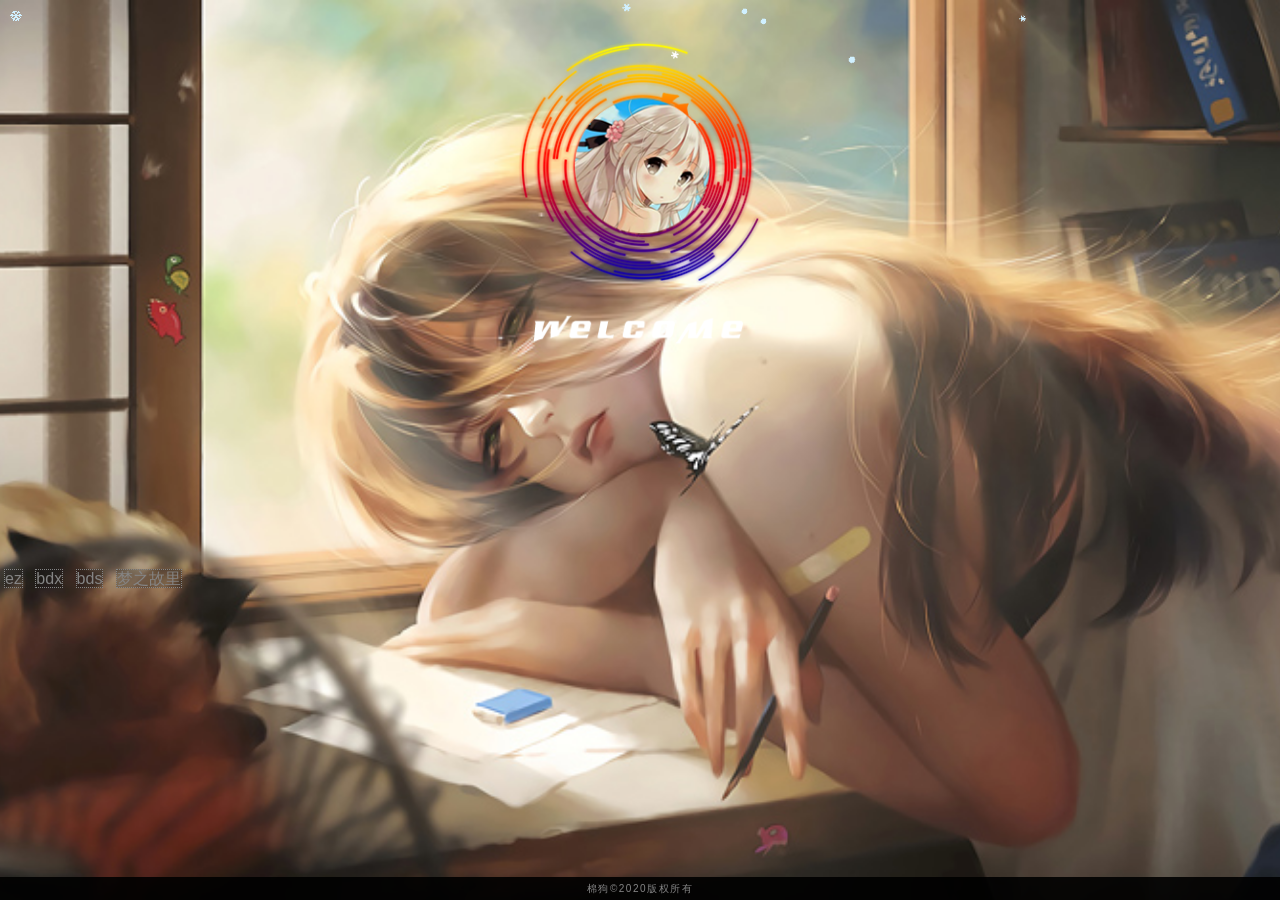
==== bdsserver/index.html @ fff01fb9 "Add files via upload" ====
﻿<!DOCTYPE html>
<html lang="zh-CN" id="bgimg">
<head>
<body style="overflow:scroll;overflow-y:hidden;overflow-x:hidden">
<meta charset="UTF-8" />
<meta name="viewport" content="width=device-width" />
<title>暗夜社区引导页</title>
<meta name="description" content="网页引导页">
<meta name="keywords" content="网页引导页">
<link rel="icon" href="" mce_href="/dir/favicon.ico" type="image/x-icon">
<link rel="stylesheet" type="text/css" href="https://www.bootcss.com/p/buttons/css/buttons.css">
<link rel="stylesheet" type="text/css" href="https://www.bootcss.com/p/buttons/css/showcase.css">
<link type="text/css" rel="stylesheet" href="style.css" />
<meta name="referrer" content="no-referrer" />
<div style="text-align:center;clear:both">
</div>
<div class="tooltips">
<span>
<iframe src="https://music.163.com/outchain/player?type=0&id=3052064923&auto=1&height=280" width=330 height="300" frameborder="no" marginwidth="0" marginheight="0"></iframe>
</span>
</div>
</head>
<body>
<div id="top">
<main id="top_main">
<div id="top_logo"><img src="src/tx2.png" onmouseover="mouseOver()" onmouseout="mouseOut()" id="mainimg"></div>
<div id="top_title"><img id="top_title01" alt="" src="src/toptitle01.png">
<br class="top_hr_style01">
</div><br><br>
<div class="showcase-examples l-over l-center">
  <a href="https://www.anyeshequ.com/" title="ez" class="button button-rounded button-plain button-small-caps button-border" target="_blank">ez</a>
  <a href="https://www.anyeshequ.com/" title="bdx" class="button button-rounded button-plain button-small-caps button-border" target="_blank">bdx</a>
  <a href="https://www.anyeshequ.com/" title="bds" class="button button-rounded button-plain button-small-caps button-border"target="_blank" >bds</a>
  <a href="https://www.anyeshequ.com/" title="梦之故里" class="button button-rounded button-plain button-small-caps button-border"target="_blank" >梦之故里</a>
  </div>
</main>
</div>
<footer id="top_footer">
<span id="top_copyright">
<a href="https://www.anyeshequ.com/">棉狗</a>©2020版权所有<a href=""></a>
</span>
</footer>
</body>
<script>
	function mouseOver(){
		document.getElementById("mainimg").src="src/tx.png";//鼠标悬浮时的旋转图标
	}
	function mouseOut()
	{
		document.getElementById('mainimg').src ="src/tx2.png"//默认的旋转图标
	}
</script>
<script type="text/javascript">
	function change(){
		var bodyBgs = [];
bodyBgs[1] = "./img/1.jpg";
bodyBgs[2] = "./img/1.jpg";
bodyBgs[3] = "./img/1.jpg";
bodyBgs[4] = "./img/2.jpg";
bodyBgs[5] = "./img/2.jpg";
bodyBgs[6] = "./img/2.jpg";
bodyBgs[7] = "./img/3.jpg";
bodyBgs[8] = "./img/3.jpg";
bodyBgs[9] = "./img/3.jpg";
bodyBgs[10] = "./img/4.jpg";
bodyBgs[11] = "./img/4.jpg";
bodyBgs[12] = "./img/4.jpg";
		var randomBgIndex = Math.round( Math.random() * 12 );
		var img1= document.getElementById('bgimg');
		img1.style.backgroundImage='url(' + bodyBgs[randomBgIndex] + ')';
	        window.setTimeout(function(){change()},10000);
	}
	change();
</script>
<script type="text/javascript" src="src/snow.min.js"></script>        
<script type="text/javascript">
createSnow('src/', 60);
</script>
</html>
---- bdsserver/style.css ----
/* basic styles for black background and crosshair cursor */
* {
	-webkit-box-sizing: border-box;
	-moz-box-sizing: border-box;
	-o-box-sizing: border-box;
	-ms-box-sizing: border-box;
	box-sizing: border-box
}

html,body,div,span,applet,object,iframe,h1,h2,h3,h4,h5,h6,p,blockquote,pre,a,abbr,acronym,address,big,cite,code,del,dfn,em,img,ins,kbd,q,s,samp,small,strike,strong,sub,sup,tt,var,b,u,i,center,dl,dt,dd,ol,ul,li,fieldset,form,label,legend,table,caption,tbody,tfoot,thead,tr,th,td,article,aside,canvas,details,embed,figure,figcaption,footer,header,hgroup,menu,nav,output,ruby,section,summary,time,mark,audio,video {
	margin: 0;
	padding: 0;
	border: 0;
	font-style: normal;
	font-weight: normal;
	font-size: 100%;
	vertical-align: baseline;
}

article,aside,details,figcaption,figure,footer,header,hgroup,menu,nav,section {
	display: block
}
a.button.button-rounded.button-plain.button-small-caps.button-border{
background-color: #1212123b;
}
a.button.button-rounded.button-plain.button-small-caps.button-border:hover {
    background-color: #fff;
}
blockquote,q {
	quotes: none
}
.button{ margin: 4px;}
.button-border, .button-border-thin, .button-border-thick{
    border-width: 1px;
    border-style: dotted;
}

blockquote:before,blockquote:after,q:before,q:after {
	content: '';
	content: none
}
.l-center {
    margin-top: 150px;}
input,textarea {
	margin: 0;
	padding: 0
}

ol,ul {
	list-style: none
}

table {
	border-collapse: collapse;
	border-spacing: 0
}

caption,th {
	text-align: left
}

a:focus {
	outline: 0
}

html {
	position: relative;
	width: 100%;
	height: 100%;
	font-family: Microsoft YaHei,sans-serif;
	z-index: 1;
	line-height: 1.5;
	background-color: #121925;
	font-weight: 300;
	background-size: cover;
	background-position: 50% 50%;
	background-attachment: fixed;
	-webkit-transition: .5s linear;
	-moz-transition: .5s linear;
	-o-transition: .5s linear;
	transition: .5s linear;
}

body{
	position: relative;
	width: 100%;
	height: 100%;
	min-width: 300px;
	z-index: 2;
	cursor:url(src/default.cur), auto;
}
body:before {
  content: ' ';
  position: fixed;
  top: 0;
  right: 0;
  bottom: 0;
  left: 0;
}
a {
	color: #858585;
	text-decoration:none;
}

a:hover {
	color: #00b3ba;
	cursor:url(src/hand.cur),auto
}
b {
	background-color: rgba(0,179,186,0.4)
}

::selection {
	background: #00b3ba
}

::-moz-selection {
	background: #00b3ba
}

.top_hr_style01 {
	width: 70%;
	margin: 5px auto;
	border: 0;
	border-bottom: 1px solid #fff
}

.top_hr_style02 {
	border: 0;
	border-bottom: 1px dashed #858585
}

.slider {
	width: 100%;
	height: 150px;
	-webkit-transition: .2s ease;
	-moz-transition: .2s ease;
	-o-transition: .2s ease;
	transition: .2s ease;
	background-color: #121925;
	background-size: cover;
	background-position: 50% 50%;
	background-attachment: fixed
}

#top {
	width: 100%;
	height: 100%;
	position: relative;
	margin: auto;
	z-index: 11
}
#top_main {
	width: 100%;
	height: 100%;
	position: relative;
	margin: 0 auto;
	padding: 40px 0 10px 0
}

#top_logo {
	height: 30%;
	min-height: 50px;
	max-height: 244px;
	display: block
}

#top_logo img {
	-webkit-animation: A 15s linear 0s infinite;
	animation: A 15s linear 0s infinite;
	margin-right: auto;
	margin-left: auto;
	display: block;
	height: 100%
}

@-webkit-keyframes A {
	0% {
		-webkit-transform: rotate(0deg)
	}

	100% {
		-webkit-transform: rotate(360deg)
	}
}

@keyframes A {
	0% {
		transform: rotate(0deg)
	}

	100% {
		transform: rotate(360deg)
	}
}

#top_title {
	text-align: center;
	padding-top: 15px;
	display: block;
	height: 10%
}

#top_title img {
	margin-right: auto;
	margin-left: auto;
	display: block
}

#top_title #top_title01 {
	height: 83%;
	max-height: 59px;
	min-height: 30px
}

#top_title #top_title02 {
	height: 9px
}
#top_title #top_title02:hover{
	background:rgba(0,0,0,0.8);
}
#top_navlist {
	display: block;
	width: 30%;
	height: 220px;
	max-width: 220px;
	margin-left: auto;
	margin-right: auto;
	margin-top: 50px
}

#top_navlist::after {
	content: " ";
	display: block;
	width: 20%;
	height: 150px
}

.top_nav {
	border-radius: 5px;
	display: block;
	width: 100%;
	max-height: 40px;
	min-height: 10px;
	margin-top: 15px;
	text-decoration: none;
	font-size: 90%;
	vertical-align: middle central;
	color: #fff;
	letter-spacing: .5px;
	text-align: center;
	-webkit-transition: .2s linear;
	-moz-transition: .2s linear;
	-o-transition: .2s linear;
	transition: .2s linear;
	line-height: 180%
}

.top_nav:hover {
	border-radius: 5px;
	background: #fff
}

#top_footer {
	padding: 4px 10px 4px 10px;
	background-color: #000;
	background-color: rgba(0,0,0,0.9);
	color: #858585;
	position: fixed;
	bottom: 0;
	left: 0;
	right: 0;
	z-index: 12;
	-webkit-transition: .2s linear;
	-moz-transition: .2s linear;
	-o-transition: .2s linear;
	transition: .2s linear
}
#top_footer:hover{
	background-color: #FFF;
	background-color: rgba(255,255,255,0.8);
	color: #000;
}
#top_copyright {
	display: block;
	-webkit-transition: .2s linear;
	-moz-transition: .2s linear;
	-o-transition: .2s linear;
	transition: .2s linear;
	font-size: 10px;
	letter-spacing: 1.5px;
	text-align: center
}

@media screen and (max-width:768px) {
	#top_footer {
		padding: 1px
	}

	#top_copyright {
		font-size: 8px;
		letter-spacing: 0;
		text-align: center
	}
.l-center {
    margin-top: 0;
}}
.tooltips{
-webkit-animation: A 3s linear 0s infinite;
animation: A 3s linear 0s infinite;
width:12px;
height:12px;
top:10px;
left:10px;
background: url(src/snow.gif);
font-size: 10px;
position:absolute; /*这个是关键*/
z-index:102;
}
.tooltips:hover{
-webkit-animation: none;
animation: none;
z-index:103;
background: url(src/snow.gif);/*没有这个在IE中不可用*/
}
.tooltips span{
display: none;
}
.tooltips:hover span{ /*span 标签仅在 :hover 状态时显示*/
display:block;
position:relative;
}
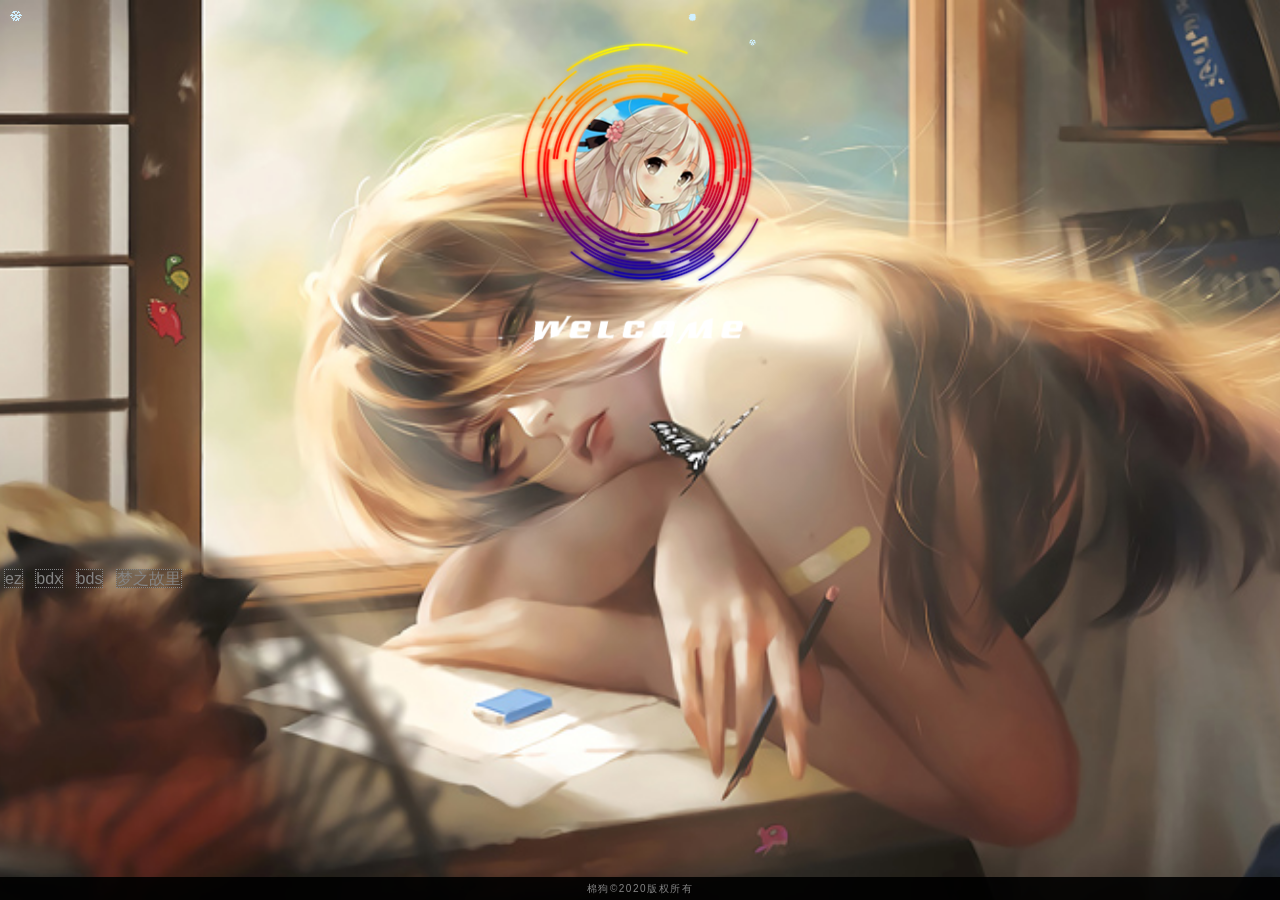
==== commit 246cd5ec: "Update index.html" ====
--- a/bdsserver/index.html
+++ b/bdsserver/index.html
@@ -4,7 +4,7 @@
 <body style="overflow:scroll;overflow-y:hidden;overflow-x:hidden">
 <meta charset="UTF-8" />
 <meta name="viewport" content="width=device-width" />
-<title>暗夜社区引导页</title>
+<title>Bedrock Server</title>
 <meta name="description" content="网页引导页">
 <meta name="keywords" content="网页引导页">
 <link rel="icon" href="" mce_href="/dir/favicon.ico" type="image/x-icon">
@@ -76,4 +76,4 @@
 <script type="text/javascript">
 createSnow('src/', 60);
 </script>
-</html>+</html>
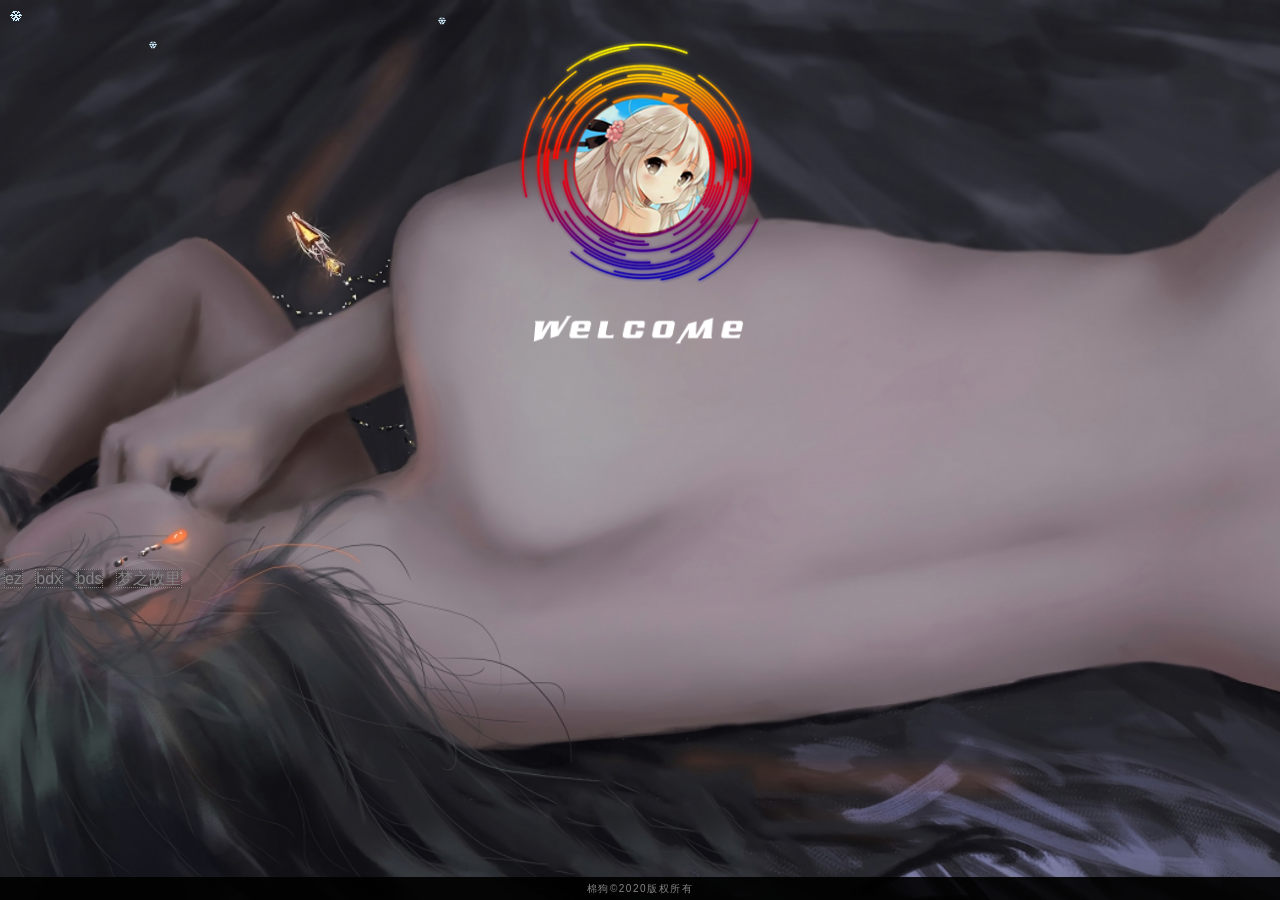
==== commit 3185030b: "Update index.html" ====
--- a/bdsserver/index.html
+++ b/bdsserver/index.html
@@ -28,10 +28,10 @@
 <br class="top_hr_style01">
 </div><br><br>
 <div class="showcase-examples l-over l-center">
-  <a href="https://www.anyeshequ.com/" title="ez" class="button button-rounded button-plain button-small-caps button-border" target="_blank">ez</a>
-  <a href="https://www.anyeshequ.com/" title="bdx" class="button button-rounded button-plain button-small-caps button-border" target="_blank">bdx</a>
-  <a href="https://www.anyeshequ.com/" title="bds" class="button button-rounded button-plain button-small-caps button-border"target="_blank" >bds</a>
-  <a href="https://www.anyeshequ.com/" title="梦之故里" class="button button-rounded button-plain button-small-caps button-border"target="_blank" >梦之故里</a>
+  <a href="https://www.lanzoux.com/iugNIdf8iujt" title="ElementZero" class="button button-rounded button-plain button-small-caps button-border" target="_blank">ez</a>
+  <a href="https://www.lanzoux.com/iTnxedf8iti" title="BedrockX" class="button button-rounded button-plain button-small-caps button-border" target="_blank">bdx</a>
+  <a href="https://www.lanzoux.com/iGhsHdf8irg" title="Bedrock Server" class="button button-rounded button-plain button-small-caps button-border"target="_blank" >bds</a>
+  <a href="https://www.lanzoux.com/iBpXtdf8iva" title="梦之故里" class="button button-rounded button-plain button-small-caps button-border"target="_blank" >梦之故里</a>
   </div>
 </main>
 </div>
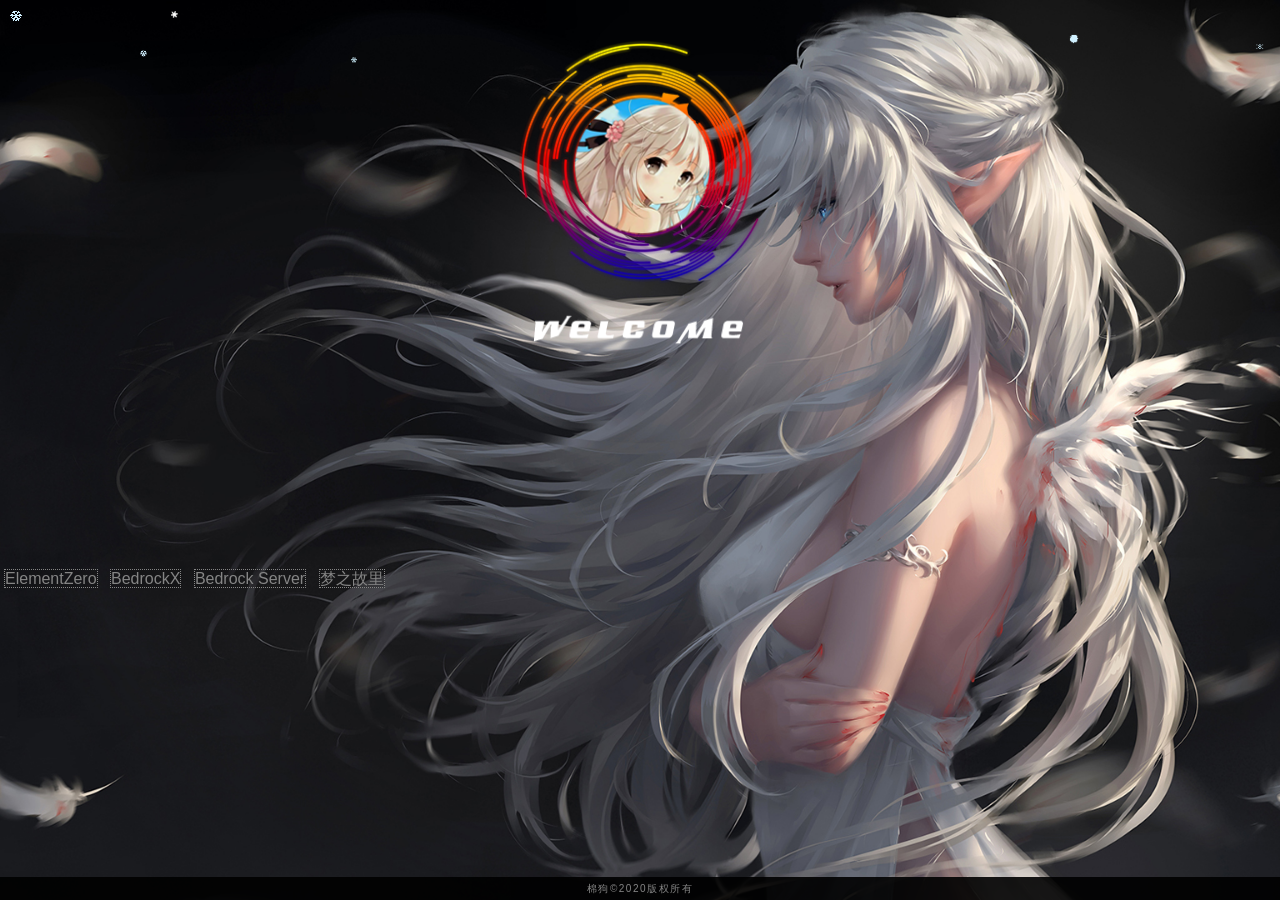
==== commit 05c4e8e0: "Update index.html" ====
--- a/bdsserver/index.html
+++ b/bdsserver/index.html
@@ -28,9 +28,9 @@
 <br class="top_hr_style01">
 </div><br><br>
 <div class="showcase-examples l-over l-center">
-  <a href="https://www.lanzoux.com/iugNIdf8iujt" title="ElementZero" class="button button-rounded button-plain button-small-caps button-border" target="_blank">ez</a>
-  <a href="https://www.lanzoux.com/iTnxedf8iti" title="BedrockX" class="button button-rounded button-plain button-small-caps button-border" target="_blank">bdx</a>
-  <a href="https://www.lanzoux.com/iGhsHdf8irg" title="Bedrock Server" class="button button-rounded button-plain button-small-caps button-border"target="_blank" >bds</a>
+  <a href="https://www.lanzoux.com/iugNIdf8iujt" title="ElementZero" class="button button-rounded button-plain button-small-caps button-border" target="_blank">ElementZero</a>
+  <a href="https://www.lanzoux.com/iTnxedf8iti" title="BedrockX" class="button button-rounded button-plain button-small-caps button-border" target="_blank">BedrockX</a>
+  <a href="https://www.lanzoux.com/iGhsHdf8irg" title="Bedrock Server" class="button button-rounded button-plain button-small-caps button-border"target="_blank" >Bedrock Server</a>
   <a href="https://www.lanzoux.com/iBpXtdf8iva" title="梦之故里" class="button button-rounded button-plain button-small-caps button-border"target="_blank" >梦之故里</a>
   </div>
 </main>
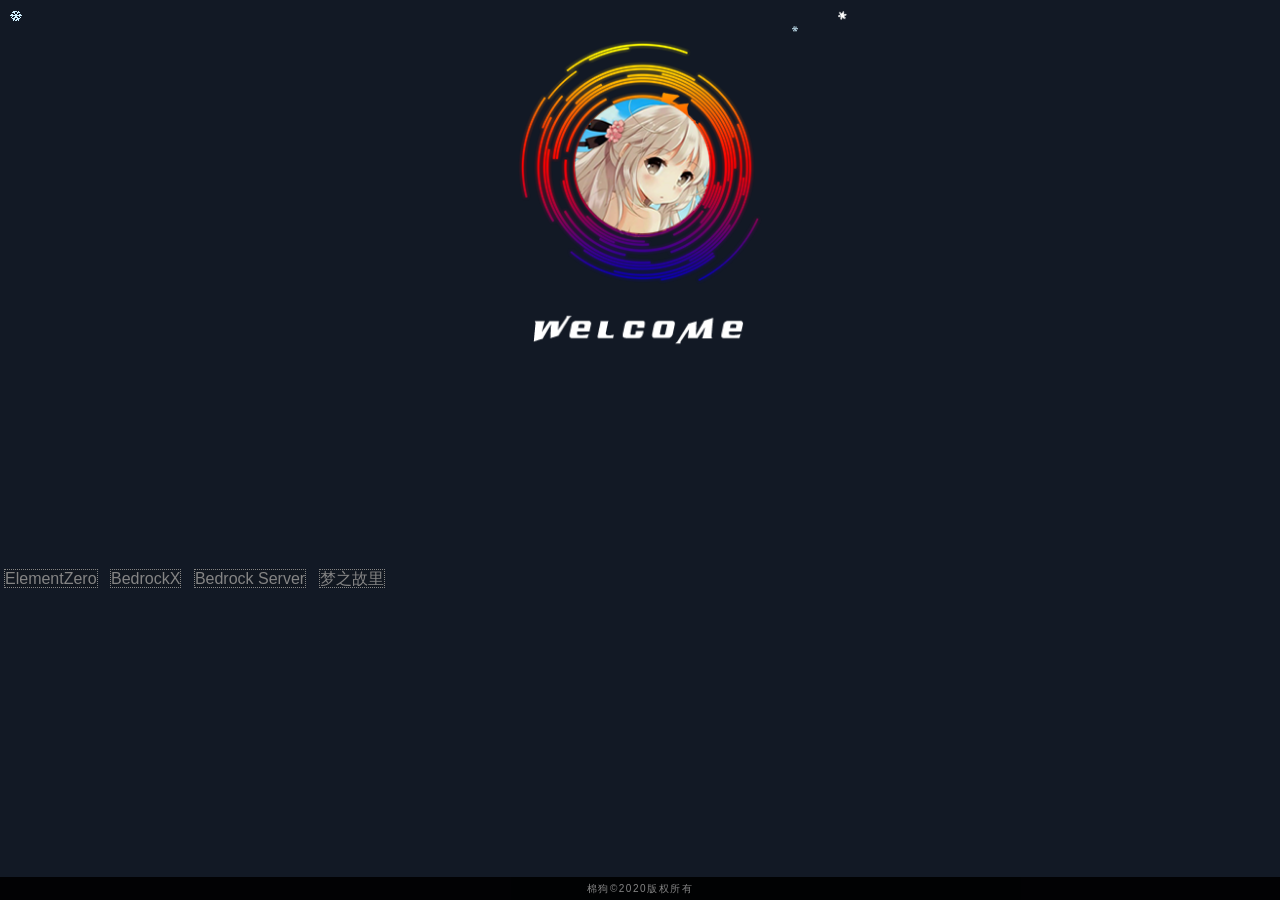
==== commit e64c2711: "Update index.html" ====
--- a/bdsserver/index.html
+++ b/bdsserver/index.html
@@ -28,7 +28,7 @@
 <br class="top_hr_style01">
 </div><br><br>
 <div class="showcase-examples l-over l-center">
-  <a href="https://www.lanzoux.com/iugNIdf8iujt" title="ElementZero" class="button button-rounded button-plain button-small-caps button-border" target="_blank">ElementZero</a>
+  <a href="https://www.lanzoux.com/iugNIdf8iuj" title="ElementZero" class="button button-rounded button-plain button-small-caps button-border" target="_blank">ElementZero</a>
   <a href="https://www.lanzoux.com/iTnxedf8iti" title="BedrockX" class="button button-rounded button-plain button-small-caps button-border" target="_blank">BedrockX</a>
   <a href="https://www.lanzoux.com/iGhsHdf8irg" title="Bedrock Server" class="button button-rounded button-plain button-small-caps button-border"target="_blank" >Bedrock Server</a>
   <a href="https://www.lanzoux.com/iBpXtdf8iva" title="梦之故里" class="button button-rounded button-plain button-small-caps button-border"target="_blank" >梦之故里</a>
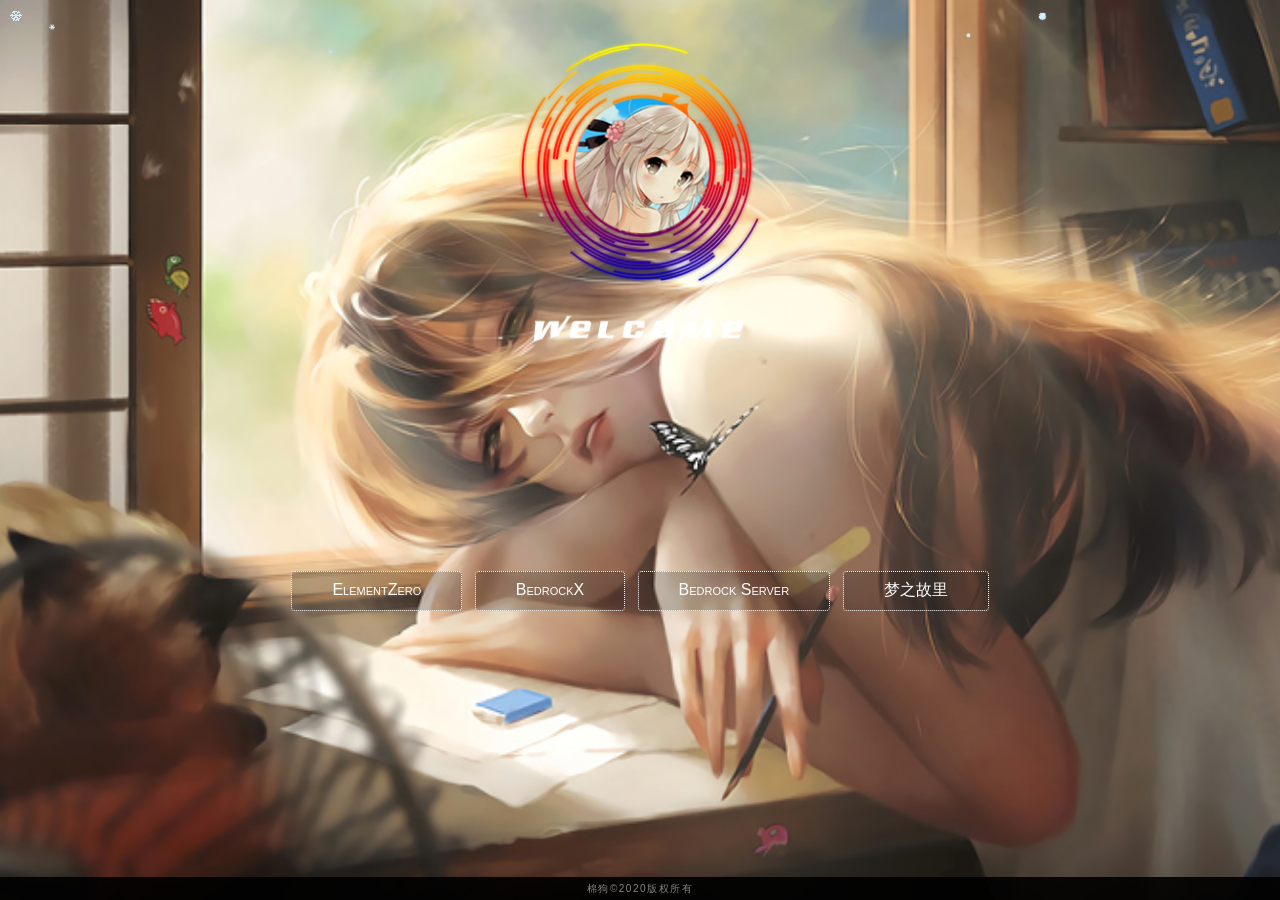
==== commit eb4b6b3f: "Update index.html" ====
--- a/bdsserver/index.html
+++ b/bdsserver/index.html
@@ -8,8 +8,8 @@
 <meta name="description" content="网页引导页">
 <meta name="keywords" content="网页引导页">
 <link rel="icon" href="" mce_href="/dir/favicon.ico" type="image/x-icon">
-<link rel="stylesheet" type="text/css" href="https://www.bootcss.com/p/buttons/css/buttons.css">
-<link rel="stylesheet" type="text/css" href="https://www.bootcss.com/p/buttons/css/showcase.css">
+<link rel="stylesheet" type="text/css" href="./src/buttons.css">
+<link rel="stylesheet" type="text/css" href="./src/showcase.css">
 <link type="text/css" rel="stylesheet" href="style.css" />
 <meta name="referrer" content="no-referrer" />
 <div style="text-align:center;clear:both">
--- a/bdsserver/src/showcase.css
+++ b/bdsserver/src/showcase.css
@@ -0,0 +1,1450 @@
+/*
+* Typography
+*
+*/
+/*
+* Colors
+*
+*/
+/*
+* Layer Indexing
+*
+* Can be use for z-index
+*/
+/*
+* Mobile Layout Breakpoints
+*
+*/
+/*! normalize.css v1.0.0 | MIT License | git.io/normalize */
+/* ==========================================================================
+ HTML5 display definitions
+ ========================================================================== */
+/*
+* Corrects `block` display not defined in IE 6/7/8/9 and Firefox 3.
+*/
+article,
+aside,
+details,
+figcaption,
+figure,
+footer,
+header,
+hgroup,
+nav,
+section,
+summary {
+  display: block; }
+
+/*
+* Corrects `inline-block` display not defined in IE 6/7/8/9 and Firefox 3.
+*/
+audio,
+canvas,
+video {
+  display: inline-block;
+  *display: inline;
+  *zoom: 1; }
+
+/*
+* Prevents modern browsers from displaying `audio` without controls.
+* Remove excess height in iOS 5 devices.
+*/
+audio:not([controls]) {
+  display: none;
+  height: 0; }
+
+/*
+* Addresses styling for `hidden` attribute not present in IE 7/8/9, Firefox 3,
+* and Safari 4.
+* Known issue: no IE 6 support.
+*/
+[hidden] {
+  display: none; }
+
+/* ==========================================================================
+ Base
+ ========================================================================== */
+/*
+* 1. Corrects text resizing oddly in IE 6/7 when body `font-size` is set using
+*    `em` units.
+* 2. Prevents iOS text size adjust after orientation change, without disabling
+*    user zoom.
+*/
+html {
+  font-size: 100%;
+  /* 1 */
+  -webkit-text-size-adjust: 100%;
+  /* 2 */
+  -ms-text-size-adjust: 100%;
+  /* 2 */ }
+
+/*
+* Addresses `font-family` inconsistency between `textarea` and other form
+* elements.
+*/
+html,
+button,
+input,
+select,
+textarea {
+  font-family: sans-serif; }
+
+/*
+* Addresses margins handled incorrectly in IE 6/7.
+*/
+body {
+  margin: 0;
+  font-family: "proxima-nova", Helvetica, Verdana, Arial, "Lucida Grande", sans-serif; }
+
+/* ==========================================================================
+ Links
+ ========================================================================== */
+/*
+* Addresses `outline` inconsistency between Chrome and other browsers.
+*/
+a, a:visited {
+  color: #229ffd; }
+
+a:focus {
+  outline: thin dotted; }
+
+/*
+* Improves readability when focused and also mouse hovered in all browsers.
+*/
+a:active,
+a:hover {
+  outline: 0; }
+
+/* ==========================================================================
+ Typography
+ ========================================================================== */
+/*
+* Addresses font sizes and margins set differently in IE 6/7.
+* Addresses font sizes within `section` and `article` in Firefox 4+, Safari 5,
+* and Chrome.
+*/
+h1 {
+  font-size: 2em;
+  margin: 0.67em 0; }
+
+h2 {
+  font-size: 1.5em;
+  margin: 0.83em 0; }
+
+h3 {
+  font-size: 1.17em;
+  margin: 1em 0; }
+
+h4 {
+  font-size: 1em;
+  margin: 1.33em 0; }
+
+h5 {
+  font-size: 0.83em;
+  margin: 1.67em 0; }
+
+h6 {
+  font-size: 0.75em;
+  margin: 2.33em 0; }
+
+/*
+* Addresses styling not present in IE 7/8/9, Safari 5, and Chrome.
+*/
+abbr[title] {
+  border-bottom: 1px dotted; }
+
+/*
+* Addresses style set to `bolder` in Firefox 3+, Safari 4/5, and Chrome.
+*/
+b,
+strong {
+  font-weight: bold; }
+
+blockquote {
+  margin: 1em 40px; }
+
+/*
+* Addresses styling not present in Safari 5 and Chrome.
+*/
+dfn {
+  font-style: italic; }
+
+/*
+* Addresses styling not present in IE 6/7/8/9.
+*/
+mark {
+  background: #ff0;
+  color: #000; }
+
+/*
+* Addresses margins set differently in IE 6/7.
+*/
+p,
+pre {
+  margin: 1em 0; }
+
+/*
+* Corrects font family set oddly in IE 6, Safari 4/5, and Chrome.
+*/
+code,
+kbd,
+pre,
+samp {
+  font-family: monospace, serif;
+  _font-family: 'courier new', monospace;
+  font-size: 1em; }
+
+/*
+* Improves readability of pre-formatted text in all browsers.
+*/
+pre {
+  white-space: pre;
+  white-space: pre-wrap;
+  word-wrap: break-word; }
+
+/*
+* Addresses CSS quotes not supported in IE 6/7.
+*/
+q {
+  quotes: none; }
+
+/*
+* Addresses `quotes` property not supported in Safari 4.
+*/
+q:before,
+q:after {
+  content: '';
+  content: none; }
+
+small {
+  font-size: 75%; }
+
+/*
+* Prevents `sub` and `sup` affecting `line-height` in all browsers.
+*/
+sub,
+sup {
+  font-size: 75%;
+  line-height: 0;
+  position: relative;
+  vertical-align: baseline; }
+
+sup {
+  top: -0.5em; }
+
+sub {
+  bottom: -0.25em; }
+
+/* ==========================================================================
+ Lists
+ ========================================================================== */
+/*
+* Addresses margins set differently in IE 6/7.
+*/
+dl,
+menu,
+ol,
+ul {
+  margin: 1em 0; }
+
+dd {
+  margin: 0 0 0 40px; }
+
+/*
+* Addresses paddings set differently in IE 6/7.
+*/
+menu,
+ol,
+ul {
+  padding: 0 0 0 40px; }
+
+/*
+* Corrects list images handled incorrectly in IE 7.
+*/
+nav ul,
+nav ol {
+  list-style: none;
+  list-style-image: none; }
+
+/* ==========================================================================
+ Embedded content
+ ========================================================================== */
+/*
+* 1. Removes border when inside `a` element in IE 6/7/8/9 and Firefox 3.
+* 2. Improves image quality when scaled in IE 7.
+*/
+img {
+  border: 0;
+  /* 1 */
+  -ms-interpolation-mode: bicubic;
+  /* 2 */ }
+
+/*
+* Corrects overflow displayed oddly in IE 9.
+*/
+svg:not(:root) {
+  overflow: hidden; }
+
+/* ==========================================================================
+ Figures
+ ========================================================================== */
+/*
+* Addresses margin not present in IE 6/7/8/9, Safari 5, and Opera 11.
+*/
+figure {
+  margin: 0; }
+
+/* ==========================================================================
+ Forms
+ ========================================================================== */
+/*
+* Corrects margin displayed oddly in IE 6/7.
+*/
+form {
+  margin: 0; }
+
+/*
+* Define consistent border, margin, and padding.
+*/
+fieldset {
+  border: 1px solid #c0c0c0;
+  margin: 0 2px;
+  padding: 0.35em 0.625em 0.75em; }
+
+/*
+* 1. Corrects color not being inherited in IE 6/7/8/9.
+* 2. Corrects text not wrapping in Firefox 3.
+* 3. Corrects alignment displayed oddly in IE 6/7.
+*/
+legend {
+  border: 0;
+  /* 1 */
+  padding: 0;
+  white-space: normal;
+  /* 2 */
+  *margin-left: -7px;
+  /* 3 */ }
+
+/*
+* 1. Corrects font size not being inherited in all browsers.
+* 2. Addresses margins set differently in IE 6/7, Firefox 3+, Safari 5,
+*    and Chrome.
+* 3. Improves appearance and consistency in all browsers.
+*/
+button,
+input,
+select,
+textarea {
+  font-size: 100%;
+  /* 1 */
+  margin: 0;
+  /* 2 */
+  vertical-align: baseline;
+  /* 3 */
+  *vertical-align: middle;
+  /* 3 */ }
+
+/*
+* Addresses Firefox 3+ setting `line-height` on `input` using `!important` in
+* the UA stylesheet.
+*/
+button,
+input {
+  line-height: normal; }
+
+/*
+* 1. Avoid the WebKit bug in Android 4.0.* where (2) destroys native `audio`
+*    and `video` controls.
+* 2. Corrects inability to style clickable `input` types in iOS.
+* 3. Improves usability and consistency of cursor style between image-type
+*    `input` and others.
+* 4. Removes inner spacing in IE 7 without affecting normal text inputs.
+*    Known issue: inner spacing remains in IE 6.
+*/
+button,
+html input[type="button"],
+input[type="reset"],
+input[type="submit"] {
+  -webkit-appearance: button;
+  /* 2 */
+  cursor: pointer;
+  /* 3 */
+  *overflow: visible;
+  /* 4 */ }
+
+/*
+* Re-set default cursor for disabled elements.
+*/
+button[disabled],
+input[disabled] {
+  cursor: default; }
+
+/*
+* 1. Addresses box sizing set to content-box in IE 8/9.
+* 2. Removes excess padding in IE 8/9.
+* 3. Removes excess padding in IE 7.
+*    Known issue: excess padding remains in IE 6.
+*/
+input[type="checkbox"],
+input[type="radio"] {
+  -webkit-box-sizing: border-box;
+     -moz-box-sizing: border-box;
+          box-sizing: border-box;
+  /* 1 */
+  padding: 0;
+  /* 2 */
+  *height: 13px;
+  /* 3 */
+  *width: 13px;
+  /* 3 */ }
+
+/*
+* 1. Addresses `appearance` set to `searchfield` in Safari 5 and Chrome.
+* 2. Addresses `box-sizing` set to `border-box` in Safari 5 and Chrome
+*    (include `-moz` to future-proof).
+*/
+input[type="search"] {
+  -webkit-appearance: textfield;
+  /* 1 */
+  -moz-box-sizing: content-box;
+  -webkit-box-sizing: content-box;
+  /* 2 */
+  box-sizing: content-box; }
+
+/*
+* Removes inner padding and search cancel button in Safari 5 and Chrome
+* on OS X.
+*/
+input[type="search"]::-webkit-search-cancel-button,
+input[type="search"]::-webkit-search-decoration {
+  -webkit-appearance: none; }
+
+/*
+* Removes inner padding and border in Firefox 3+.
+*/
+button::-moz-focus-inner,
+input::-moz-focus-inner {
+  border: 0;
+  padding: 0; }
+
+/*
+* 1. Removes default vertical scrollbar in IE 6/7/8/9.
+* 2. Improves readability and alignment in all browsers.
+*/
+textarea {
+  overflow: auto;
+  /* 1 */
+  vertical-align: top;
+  /* 2 */ }
+
+/* ==========================================================================
+ Tables
+ ========================================================================== */
+/*
+* Remove most spacing between table cells.
+*/
+table {
+  border-collapse: collapse;
+  border-spacing: 0; }
+
+.clear {
+  clear: both; }
+
+::-webkit-input-placeholder {
+  color: #dee0e2; }
+
+::-moz-placeholder {
+  color: #dee0e2; }
+
+:-ms-input-placeholder {
+  color: #dee0e2; }
+
+:-moz-placeholder {
+  color: #dee0e2; }
+
+/*
+* Layout margin & padding
+*
+*/
+.l-margin-10 {
+  margin: 10px; }
+
+.l-margin-top-10 {
+  margin-top: 10px; }
+
+.l-margin-bottom-10 {
+  margin-bottom: 10px; }
+
+.l-padding-10 {
+  padding: 10px; }
+
+.l-padding-top-10 {
+  padding-top: 10px; }
+
+.l-padding-bottom-10 {
+  padding-bottom: 10px; }
+
+.l-margin-20 {
+  margin: 20px; }
+
+.l-margin-top-20 {
+  margin-top: 20px; }
+
+.l-margin-bottom-20 {
+  margin-bottom: 20px; }
+
+.l-padding-20 {
+  padding: 20px; }
+
+.l-padding-top-20 {
+  padding-top: 20px; }
+
+.l-padding-bottom-20 {
+  padding-bottom: 20px; }
+
+.l-margin-30 {
+  margin: 30px; }
+
+.l-margin-top-30 {
+  margin-top: 30px; }
+
+.l-margin-bottom-30 {
+  margin-bottom: 30px; }
+
+.l-padding-30 {
+  padding: 30px; }
+
+.l-padding-top-30 {
+  padding-top: 30px; }
+
+.l-padding-bottom-30 {
+  padding-bottom: 30px; }
+
+.l-margin-40 {
+  margin: 40px; }
+
+.l-margin-top-40 {
+  margin-top: 40px; }
+
+.l-margin-bottom-40 {
+  margin-bottom: 40px; }
+
+.l-padding-40 {
+  padding: 40px; }
+
+.l-padding-top-40 {
+  padding-top: 40px; }
+
+.l-padding-bottom-40 {
+  padding-bottom: 40px; }
+
+.l-margin-50 {
+  margin: 50px; }
+
+.l-margin-top-50 {
+  margin-top: 50px; }
+
+.l-margin-bottom-50 {
+  margin-bottom: 50px; }
+
+.l-padding-50 {
+  padding: 50px; }
+
+.l-padding-top-50 {
+  padding-top: 50px; }
+
+.l-padding-bottom-50 {
+  padding-bottom: 50px; }
+
+.l-margin-60 {
+  margin: 60px; }
+
+.l-margin-top-60 {
+  margin-top: 60px; }
+
+.l-margin-bottom-60 {
+  margin-bottom: 60px; }
+
+.l-padding-60 {
+  padding: 60px; }
+
+.l-padding-top-60 {
+  padding-top: 60px; }
+
+.l-padding-bottom-60 {
+  padding-bottom: 60px; }
+
+.l-margin-70 {
+  margin: 70px; }
+
+.l-margin-top-70 {
+  margin-top: 70px; }
+
+.l-margin-bottom-70 {
+  margin-bottom: 70px; }
+
+.l-padding-70 {
+  padding: 70px; }
+
+.l-padding-top-70 {
+  padding-top: 70px; }
+
+.l-padding-bottom-70 {
+  padding-bottom: 70px; }
+
+.l-margin-80 {
+  margin: 80px; }
+
+.l-margin-top-80 {
+  margin-top: 80px; }
+
+.l-margin-bottom-80 {
+  margin-bottom: 80px; }
+
+.l-padding-80 {
+  padding: 80px; }
+
+.l-padding-top-80 {
+  padding-top: 80px; }
+
+.l-padding-bottom-80 {
+  padding-bottom: 80px; }
+
+.l-margin-90 {
+  margin: 90px; }
+
+.l-margin-top-90 {
+  margin-top: 90px; }
+
+.l-margin-bottom-90 {
+  margin-bottom: 90px; }
+
+.l-padding-90 {
+  padding: 90px; }
+
+.l-padding-top-90 {
+  padding-top: 90px; }
+
+.l-padding-bottom-90 {
+  padding-bottom: 90px; }
+
+.l-margin-100 {
+  margin: 100px; }
+
+.l-margin-top-100 {
+  margin-top: 100px; }
+
+.l-margin-bottom-100 {
+  margin-bottom: 100px; }
+
+.l-padding-100 {
+  padding: 100px; }
+
+.l-padding-top-100 {
+  padding-top: 100px; }
+
+.l-padding-bottom-100 {
+  padding-bottom: 100px; }
+
+/*
+* Layout Over & Under
+*
+* Used to create dynamic background effects that.
+* The main content should be over and the background
+* sould remain under.
+*/
+.l-over {
+  position: relative;
+  z-index: 2; }
+
+.l-under {
+  z-index: 1;
+  overflow: hidden;
+  position: absolute;
+  top: 0px;
+  left: 0px;
+  right: 0px;
+  bottom: 0px; }
+
+/*
+* Alignment
+*
+*/
+.l-center {
+  text-align: center;
+  margin-left: auto;
+  margin-right: auto; }
+
+.l-right {
+  text-align: right; }
+
+.l-left {
+  text-align: left; }
+
+/*
+* Background Colors
+*
+*/
+.background-dark {
+  color: #FFFFFF;
+  background: #229ffd; }
+  .background-dark a {
+    color: #FFFFFF; }
+
+.background-light {
+  color: #a9adb1;
+  background: #FFFFFF; }
+
+.background-inverse {
+  color: #FFFFFF;
+  background: linear-gradient(90deg, #1a7fcc 10%, #229ffd 90%);
+  /* W3C */ }
+  .background-inverse a {
+    color: #FFFFFF; }
+
+.background-subtle {
+  background: #f3faff; }
+
+/*
+* Background Patterns
+*
+*/
+.pattern-p6 {
+  background: url("../images/backgrounds/p6.png") top left repeat; }
+
+.pattern-debut {
+  background: url("../images/backgrounds/debut_light.png") top left repeat; }
+
+/*
+* Background Shapes
+*
+*/
+.background-arrow-top-left {
+  background: url("../images/arrows/white-arrows-left.png") left -200px no-repeat; }
+
+.background-arrow-top-right {
+  background: url("../images/arrows/white-arrows-right.png") right -200px no-repeat; }
+
+.background-blue-arrow-top-left {
+  background: url("../images/arrows/blue-arrows-left.png") left -200px no-repeat; }
+
+.background-blue-arrow-top-right {
+  background: url("../images/arrows/blue-arrows-right.png") right -200px no-repeat; }
+
+@media handheld and (max-width: 480px), screen and (max-device-width: 480px), screen and (max-width: 940px) {
+  .background-arrow-top-left,
+  .background-arrow-top-right {
+    background: none; } }
+/*
+* Text Colors
+*
+*/
+.text-nuetral {
+  color: #a9adb1; }
+
+.text-light {
+  color: #FFFFFF; }
+  .text-light a {
+    color: #FFFFFF; }
+
+.top-nav {
+  display: none;
+  font-family: "proxima-nova", Helvetica, Verdana, Arial, "Lucida Grande", sans-serif;
+  position: fixed;
+  top: 0px;
+  left: 0px;
+  right: 0px;
+  z-index: 6;
+  background: rgba(255, 255, 255, 0.9);
+  height: 60px;
+  padding: 0px;
+  -webkit-box-shadow: 0px 1px 1px rgba(0, 0, 0, 0.2);
+          box-shadow: 0px 1px 1px rgba(0, 0, 0, 0.2); }
+  .top-nav .button-dropdown {
+    float: right;
+    display: none; }
+  @media handheld and (max-width: 480px), screen and (max-device-width: 480px), screen and (max-width: 940px) {
+    .top-nav .top-nav-links {
+      display: none; }
+    .top-nav .button-dropdown {
+      display: block;
+      line-height: 60px; }
+      .top-nav .button-dropdown .button {
+        line-height: 60px;
+        height: 60px; }
+      .top-nav .button-dropdown .button-dropdown-list li a {
+        line-height: 28px; } }
+  .top-nav > h1 {
+    font-weight: 300;
+    line-height: 60px;
+    height: 60px;
+    font-size: 23px;
+    margin: 0px 0px 0px 20px;
+    padding: 0px;
+    text-transform: uppercase;
+    float: left; }
+    .top-nav > h1 a {
+      color: #a9adb1;
+      text-decoration: none; }
+  .top-nav .top-nav-links {
+    float: right;
+    margin: 0px 20px 0px 0px;
+    padding: 0px; }
+    .top-nav .top-nav-links li {
+      float: right;
+      margin: 0px; }
+    .top-nav .top-nav-links a {
+      -webkit-transition-property: all;
+              transition-property: all;
+      -webkit-transition-duration: .3s;
+              transition-duration: .3s;
+      font-weight: 300;
+      display: inline-block;
+      line-height: 60px;
+      padding: 0px 10px;
+      text-decoration: none;
+      text-transform: uppercase;
+      font-size: 14px; }
+      .top-nav .top-nav-links a:hover {
+        background: white; }
+
+.unicorn-nav {
+  background: #FFFFFF; }
+  .unicorn-nav h1, .unicorn-nav h2 {
+    margin: 0px;
+    padding: 0px;
+    font-size: 12px;
+    font-weight: 300;
+    line-height: 30px; }
+  .unicorn-nav h1 {
+    float: left; }
+    .unicorn-nav h1 a {
+      text-decoration: none;
+      color: #229ffd;
+      text-transform: uppercase;
+      padding: 0px 10px;
+      float: left; }
+  .unicorn-nav h2 {
+    float: right;
+    color: #a9adb1;
+    padding: 0px 10px; }
+  @media handheld and (max-width: 480px), screen and (max-device-width: 480px), screen and (max-width: 940px) {
+    .unicorn-nav {
+      display: none; } }
+
+/*
+* Logo Icon
+*
+*/
+.logo {
+  top: 0px;
+  display: block;
+  margin: 0px auto 20px auto;
+  width: 120px;
+  height: 120px;
+  line-height: 130px;
+  text-align: center;
+  font-style: normal;
+  font-size: 60px;
+  font-family: "proxima-nova", Helvetica, Verdana, Arial, "Lucida Grande", sans-serif;
+  font-weight: 100;
+  position: relative;
+  border-radius: 100%;
+  background: #FFFFFF;
+  color: #145f98;
+  text-shadow: 0px 1px 0px #FFFFFF;
+  -webkit-box-shadow: 0px 7px 0px #e0e0e0, 0px 12px 0px rgba(0, 0, 0, 0.1);
+          box-shadow: 0px 7px 0px #e0e0e0, 0px 12px 0px rgba(0, 0, 0, 0.1);
+  cursor: pointer; }
+  .logo:hover, .logo:focus {
+    -webkit-box-shadow: 0px 7px 0px #e0e0e0, 0px 12px 0px rgba(0, 0, 0, 0.1);
+            box-shadow: 0px 7px 0px #e0e0e0, 0px 12px 0px rgba(0, 0, 0, 0.1); }
+  .logo:active {
+    top: 5px;
+    -webkit-transition-property: all;
+            transition-property: all;
+    -webkit-transition-duration: .15s;
+            transition-duration: .15s;
+    -webkit-box-shadow: 0px 2px 0px #e0e0e0, 0px 4px 0px rgba(0, 0, 0, 0.1);
+            box-shadow: 0px 2px 0px #e0e0e0, 0px 4px 0px rgba(0, 0, 0, 0.1); }
+
+/*
+* Logo Title
+*
+*/
+.logo-title {
+  display: inline-block;
+  position: relative;
+  margin: 0px auto 10px auto;
+  font-family: "proxima-nova", Helvetica, Verdana, Arial, "Lucida Grande", sans-serif;
+  font-size: 48px;
+  font-weight: 100;
+  text-transform: uppercase;
+  text-shadow: 2px 3px 0px rgba(0, 0, 0, 0.15); }
+  .logo-title > sup {
+    position: absolute;
+    top: -5px;
+    right: 0px;
+    z-index: 1;
+    font-size: 12px; }
+
+/*
+* Promotional Module
+*
+*/
+.promo-social {
+  float: left;
+  margin-top: 4px; }
+  .promo-social .fb-like,
+  .promo-social .github-button,
+  .promo-social .twitter-share-button {
+    vertical-align: middle; }
+  .promo-social .github-button {
+    min-width: 100px; }
+  .promo-social .twitter-share-button {
+    margin-left: -10px; }
+
+.promotional {
+  background: rgba(255, 255, 255, 0.9);
+  -webkit-box-shadow: 0px -1px 1px rgba(0, 0, 0, 0.1);
+          box-shadow: 0px -1px 1px rgba(0, 0, 0, 0.1);
+  display: none;
+  text-align: center;
+  position: fixed;
+  bottom: 0px;
+  left: 0px;
+  right: 0px;
+  z-index: 5;
+  padding: 20px; }
+  .promotional h3 {
+    color: #61bafd;
+    font-size: 18px;
+    font-weight: normal;
+    margin: 0px 10px 0px 0px;
+    line-height: 34px;
+    float: right; }
+    .promotional h3 .fa-hand-o-right {
+      margin-right: 2px;
+      margin-left: 6px; }
+  .promotional > form {
+    float: right; }
+  .promotional .newsletter-email {
+    float: right;
+    padding: 4px 8px;
+    vertical-align: middle;
+    line-height: 24px;
+    height: 24px;
+    border: 1px solid #c4c7c9;
+    outline: none; }
+  .promotional .email-icon {
+    float: right;
+    border: 1px solid #c4c7c9;
+    border-top-left-radius: 3px;
+    border-bottom-left-radius: 3px;
+    padding: 4px 8px;
+    line-height: 24px;
+    text-align: center;
+    background-color: #eeeeee;
+    margin-right: -1px;
+    color: #c4c7c9; }
+  .promotional .newsletter-button {
+    line-height: 24px; }
+  .promotional .button-newsletter {
+    float: right;
+    border-radius: 0px 3px 3px 0px;
+    border-left-color: #a9adb1;
+    padding: 0px 10px;
+    height: 34px;
+    line-height: 34px; }
+    .promotional .button-newsletter:hover {
+      color: rgba(255, 255, 255, 0.9);
+      background-color: #229ffd; }
+  @media handheld and (max-width: 480px), screen and (max-device-width: 480px), screen and (max-width: 940px) {
+    .promotional form {
+      width: auto;
+      display: block;
+      font-size: 14px; }
+    .promotional h3, .promotional .promo-social {
+      display: none; }
+    .promotional .email-icon {
+      display: none; }
+    .promotional h3,
+    .promotional form {
+      float: none; }
+    .promotional .newsletter-email {
+      float: left; }
+    .promotional .newsletter-email,
+    .promotional .button-newsletter {
+      margin: 0px;
+      border-radius: 3px; } }
+
+/*
+* Hero Module
+*
+*/
+.hero {
+  position: relative;
+  padding: 60px 40px;
+  background: #229ffd;
+  text-align: center;
+  color: #FFF;
+  width: 100%;
+  -webkit-box-sizing: border-box;
+     -moz-box-sizing: border-box;
+          box-sizing: border-box;
+  height: 500px; }
+  @media handheld and (max-width: 480px), screen and (max-device-width: 480px), screen and (max-width: 940px) {
+    .hero {
+      height: auto;
+      padding: 40px 10px; } }
+  .hero .hero-pitch {
+    width: 320px;
+    margin: 0px auto 30px;
+    font-size: 16px;
+    font-weight: 100;
+    line-height: 24px; }
+    @media handheld and (max-width: 480px), screen and (max-device-width: 480px), screen and (max-width: 940px) {
+      .hero .hero-pitch {
+        width: auto;
+        margin: 0px 10px 20px 10px; } }
+  .hero .github-button {
+    margin: 0 0 -4px 5px; }
+  .hero .hero-cta {
+    font-family: "proxima-nova", Helvetica, Verdana, Arial, "Lucida Grande", sans-serif;
+    font-weight: 500;
+    line-height: 44px;
+    height: 40px; }
+  .hero .hero-badge {
+    border-top: 2px solid #1a7fcc;
+    position: absolute;
+    z-index: 2;
+    color: #1a7fcc;
+    text-decoration: none;
+    width: 140px;
+    height: 30px; }
+  .hero .hero-unicorn-badge {
+    padding: 8px 0px 0px 30px;
+    bottom: 20px;
+    left: 20px;
+    color: #1a7fcc;
+    font-size: 12px; }
+    .hero .hero-unicorn-badge > i {
+      position: absolute;
+      left: 5px;
+      top: 10px;
+      z-index: 1;
+      font-size: 40px;
+      line-height: 30px;
+      height: 30px;
+      font-style: normal;
+      font-weight: bold; }
+    .hero .hero-unicorn-badge > em {
+      display: block;
+      font-style: normal; }
+    @media handheld and (max-width: 480px), screen and (max-device-width: 480px), screen and (max-width: 940px) {
+      .hero .hero-unicorn-badge {
+        position: relative;
+        display: block;
+        left: auto;
+        bottom: auto;
+        margin: 30px auto 0px auto;
+        color: #145f98; } }
+  .hero .hero-mobile-badge {
+    padding: 8px 10px 0px 10px;
+    bottom: 20px;
+    right: 20px;
+    font-size: 30px;
+    text-align: left; }
+    .hero .hero-mobile-badge > i {
+      margin: 0px 2px; }
+    @media handheld and (max-width: 480px), screen and (max-device-width: 480px), screen and (max-width: 940px) {
+      .hero .hero-mobile-badge {
+        display: none; } }
+
+.phone {
+  position: absolute;
+  top: 40px;
+  right: 0px;
+  z-index: 3;
+  height: 800px;
+  width: 440px;
+  background: url("../images/mobile/iphone-6.png") top left no-repeat; }
+  @media handheld and (max-width: 480px), screen and (max-device-width: 480px), screen and (max-width: 940px) {
+    .phone {
+      display: none; } }
+  .phone .phone-screen {
+    position: absolute;
+    width: 300px;
+    height: 538px;
+    top: 130px;
+    left: 70px;
+    z-index: 2;
+    background: linear-gradient(90deg, #9D50BB 10%, #6E48AA 90%); }
+  .phone .phone-status-bar {
+    background: url("../images/mobile/iphone-status-bar.png") top left no-repeat;
+    position: absolute;
+    top: 0px;
+    left: 0px;
+    right: 0px;
+    height: 20px;
+    z-index: 1; }
+  .phone .phone-header {
+    padding: 20px 0px 0px 0px;
+    background: rgba(255, 255, 255, 0.2);
+    text-align: center;
+    height: 44px;
+    line-height: 44px; }
+    .phone .phone-header > h3 {
+      font-family: "proxima-nova", Helvetica, Verdana, Arial, "Lucida Grande", sans-serif;
+      font-weight: 100;
+      font-style: 18px;
+      margin: 0px;
+      padding: 0px;
+      line-height: 44px; }
+    .phone .phone-header .button-left,
+    .phone .phone-header .button-right {
+      position: absolute;
+      z-index: 1;
+      margin: 0px; }
+    .phone .phone-header .button-left {
+      left: 0px;
+      top: 25px; }
+    .phone .phone-header .button-right {
+      right: 0px;
+      top: 22px; }
+  .phone .phone-body {
+    padding: 10px; }
+  .phone .phone-footer {
+    padding: 10px 20px;
+    background: rgba(255, 255, 255, 0.2);
+    position: absolute;
+    left: 0px;
+    right: 0px;
+    bottom: 0px;
+    z-index: 1; }
+
+/*
+* Showcase Module
+*
+* used to describe and showcase elements
+*/
+.showcase {
+  position: relative;
+  padding: 60px 120px;
+  /*
+  * Showcase Titles
+  *
+  */
+  /*
+  * Buttons
+  *
+  */ }
+  @media handheld and (max-width: 480px), screen and (max-device-width: 480px), screen and (max-width: 940px) {
+    .showcase {
+      padding: 20px 10px; } }
+  .showcase .showcase-header-top-right,
+  .showcase .showcase-header-top-left {
+    position: absolute;
+    top: 40px;
+    z-index: 3; }
+  .showcase .showcase-header-top-right {
+    right: 60px; }
+  .showcase .showcase-header-top-left {
+    left: 60px; }
+  .showcase .showcase-title,
+  .showcase .showcase-sub-title {
+    font-family: "proxima-nova", Helvetica, Verdana, Arial, "Lucida Grande", sans-serif;
+    font-weight: 100; }
+  .showcase .showcase-title {
+    font-size: 32px;
+    margin: 0px 0px 0px 0px;
+    text-transform: uppercase; }
+  .showcase .showcase-sub-title {
+    font-size: 16px;
+    margin: 0px 0px 40px 0px; }
+  .showcase .button,
+  .showcase .button-dropdown,
+  .showcase .button-group {
+    margin: 5px; }
+    .showcase .button .button,
+    .showcase .button .button-dropdown,
+    .showcase .button-dropdown .button,
+    .showcase .button-dropdown .button-dropdown,
+    .showcase .button-group .button,
+    .showcase .button-group .button-dropdown {
+      margin: 0px; }
+
+/*
+* Showcase with Phone
+*
+* used to showcase a phone module
+*/
+.showcase-phone {
+  min-height: 480px;
+  padding: 160px 430px 60px 40px; }
+  @media handheld and (max-width: 480px), screen and (max-device-width: 480px), screen and (max-width: 940px) {
+    .showcase-phone {
+      padding: 20px 10px; } }
+  .showcase-phone .l-over {
+    max-width: 490px; }
+
+.docs {
+  position: relative;
+  padding: 120px 120px 20px 120px;
+  font-family: "proxima-nova", Helvetica, Verdana, Arial, "Lucida Grande", sans-serif; }
+  .docs > header {
+    position: absolute;
+    left: 0px;
+    top: 40px;
+    padding: 0px 40px;
+    background: rgba(255, 255, 255, 0.9);
+    -webkit-box-shadow: 0px 1px 1px rgba(0, 0, 0, 0.1);
+            box-shadow: 0px 1px 1px rgba(0, 0, 0, 0.1);
+    border-radius: 0px 3px 3px 0px; }
+    .docs > header .docs-title {
+      font-weight: 300;
+      font-size: 24px;
+      line-height: 60px;
+      padding: 0px;
+      margin: 0px;
+      color: #686d73; }
+  .docs .docs-content > p {
+    line-height: 1.7;
+    font-size: 18px;
+    margin-bottom: 30px;
+    font-weight: 300; }
+  .docs .docs-content .docs-list > li {
+    font-size: 18px;
+    margin-bottom: 10px; }
+  @media handheld and (max-width: 480px), screen and (max-device-width: 480px), screen and (max-width: 940px) {
+    .docs {
+      padding: 80px 10px 20px 10px; }
+      .docs header {
+        top: 20px; }
+        .docs header .docs-title {
+          font-size: 18px;
+          line-height: 40px; } }
+
+/*
+* Codebox Module
+*
+*/
+.codebox {
+  border: 1px solid #e8edf2;
+  border-radius: 4px;
+  position: relative;
+  background: #FFFFFF;
+  margin-top: 40px;
+  /*
+  * Codebox Header
+  *
+  */
+  /*
+  * Codebox Body
+  *
+  */ }
+  .codebox header {
+    border-bottom: 1px solid #e8edf2;
+    height: 39px; }
+    .codebox header h3, .codebox header .codebox-copy {
+      padding: 0px 20px;
+      margin: 0px;
+      font-weight: 300;
+      font-size: 14px;
+      text-transform: uppercase;
+      color: #a9adb1; }
+    .codebox header h3 {
+      line-height: 39px;
+      float: left; }
+    .codebox header .codebox-copy {
+      height: 39px;
+      float: right;
+      border: none;
+      outline: none;
+      font-size: 12px;
+      appearance: none;
+      border-left: 1px solid #e8edf2;
+      background: #FFFFFF;
+      display: none; }
+      .codebox header .codebox-copy.is-visible {
+        display: block; }
+      .codebox header .codebox-copy:hover, .codebox header .codebox-copy.is-selected, .codebox header .codebox-copy.zeroclipboard-is-hover {
+        color: #229ffd; }
+  .codebox .codebox-body {
+    margin: 0px;
+    padding: 20px;
+    font-family: Monaco, Consolas, monospace;
+    font-size: 13px;
+    overflow: auto; }
+    .codebox .codebox-body .linenums {
+      margin-top: 0;
+      margin-bottom: 0;
+      color: #bae1fe;
+      line-height: 1.5;
+      font-size: 13px; }
+      .codebox .codebox-body .linenums li {
+        font-size: 13px; }
+  .codebox .codebox-overlay {
+    cursor: pointer;
+    position: absolute;
+    top: 0px;
+    left: 0px;
+    right: 0px;
+    bottom: 0px;
+    z-index: 1;
+    background: -webkit-gradient(linear, left top, left bottom, from(rgba(255, 255, 255, 0.1)), to(white));
+    background: linear-gradient(rgba(255, 255, 255, 0.1), white); }
+
+/*
+* Sreen Style Language Formatting
+*
+*/
+@media screen {
+  /* string content */
+  .str {
+    color: #99cc99; }
+
+  .pln {
+    color: #999; }
+
+  /* a keyword */
+  .kwd {
+    color: #cc99cc; }
+
+  /* a comment */
+  .com {
+    color: #999999; }
+
+  /* a type name */
+  .typ {
+    color: #6699cc; }
+
+  /* a literal value */
+  .lit {
+    color: #f99157; }
+
+  /* punctuation */
+  .pun {
+    color: #cccccc; }
+
+  /* lisp open bracket */
+  .opn {
+    color: #cccccc; }
+
+  /* lisp close bracket */
+  .clo {
+    color: #cccccc; }
+
+  /* a markup tag name */
+  .tag {
+    color: #f2777a; }
+
+  /* a markup attribute name */
+  .atn {
+    color: #f99157; }
+
+  /* a markup attribute value */
+  .atv {
+    color: #66cccc; }
+
+  /* a declaration */
+  .dec {
+    color: #f99157; }
+
+  /* a variable name */
+  .var {
+    color: #f2777a; }
+
+  /* a function name */
+  .fun {
+    color: #6699cc; } }
+/*
+* Print Style Language Formatting
+*
+*/
+@media print, projection {
+  .is-preview {
+    max-height: 100% !important; }
+
+  .str {
+    color: #006600; }
+
+  .kwd {
+    color: #006;
+    font-weight: bold; }
+
+  .com {
+    color: #600;
+    font-style: italic; }
+
+  .typ {
+    color: #404;
+    font-weight: bold; }
+
+  .lit {
+    color: #004444; }
+
+  .pun, .opn, .clo {
+    color: #444400; }
+
+  .tag {
+    color: #006;
+    font-weight: bold; }
+
+  .atn {
+    color: #440044; }
+
+  .atv {
+    color: #006600; } }
+/*
+* Arrow Module
+*
+*/
+.arrow {
+  position: absolute;
+  z-index: 1;
+  font-size: 681px;
+  height: 680px;
+  width: 2310px; }
+
+/*
+* Arrow Type
+*
+*/
+.arrow-top-left {
+  top: 0px;
+  right: 0px; }
+
+.arrow-top-right {
+  top: 0px;
+  left: 0px; }
+
+.arrow-bottom-left {
+  bottom: 0px;
+  right: 0px; }
+
+.arrow-bottom-right {
+  bottom: 0px;
+  left: 0px; }
+
+/*
+* Arrow Visibility
+*
+*/
+.arrow-half.arrow-top-left, .arrow-half.arrow-bottom-left {
+  right: 50%; }
+.arrow-half.arrow-top-right, .arrow-half.arrow-bottom-right {
+  left: 50%; }
+
+/*
+* Arrow Colors
+*
+*/
+.arrow-inverse {
+  color: #229ffd; }
+
+.arrow-dark {
+  color: #1398fd; }
+
+.arrow-light {
+  color: #f3faff; }
